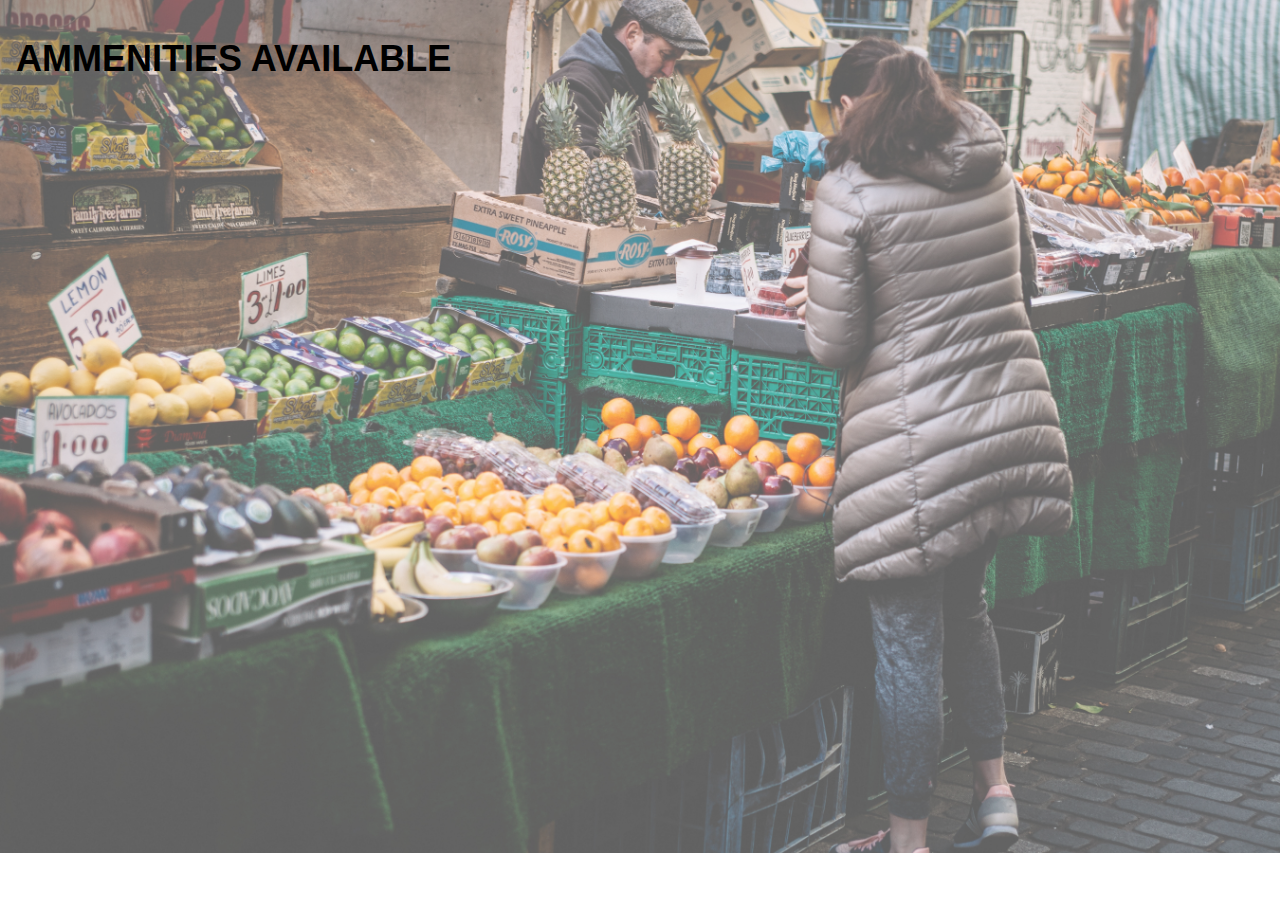
==== amenities.html @ 6a96fd6c "Added linking pages and scripts" ====
<!DOCTYPE html>
<html lang="en">
<head>
    <meta charset="UTF-8">
    <meta name="viewport" content="width=device-width, initial-scale=1.0">
    <link rel="stylesheet" href="style.css">
    <title>AMENITIES</title>
</head>
<body>
    <div class="container" id="cont2">
        <img src="sec3.jpg" alt="">
        <h2 class="top-left">AMMENITIES AVAILABLE</h2>
    </div>
</body>
</html>
---- style.css ----
body{
  text-align: center;
  font-family: Helvetica;
  /* background-image: linear-gradient(#43C6AC, #F8FFAE, #43C6AC); */
  margin: 0;
}

img{
    width: 100%;
    opacity: 0.7;
}

.container {
    position: relative;
    text-align: center;
    color: black;
    font-weight: 700;
    font-size: x-large;
  }

.top-left {
    position: absolute;
    top: 8px;
    left: 16px;
  }

  .bottom-right {
    position: absolute;
    bottom: 25%;
    left: 50%;
    color: white;
  }

  .centered {
    font-size: 4rem;  
    position: absolute;
    top: 50%;
    left: 50%;
    transform: translate(-50%, -50%);
    color: white;
  }
  /* NAVBAR  */
 
  .navbar ul {
    list-style-type: none;
    margin: 0;
    padding: 0;
    overflow: hidden;
    background-color: #333;
  }
  
  .navbar li {
    float: right;
  }
  
  .navbar li a, .dropbtn {
    display: inline-block;
    color: white;
    text-align: center;
    padding: 14px 16px;
    text-decoration: none;
  }
  
  .navbar li a:hover, .dropdown:hover .dropbtn {
    background-color: #111;
  }
  
  .navbar li.dropdown {
    display: inline-block;
  }
  
  .navbar .dropdown-content {
    display: none;
    position: absolute;
    background-color: #f9f9f9;
    min-width: 160px;
    box-shadow: 0px 8px 16px 0px rgba(0,0,0,0.2);
    z-index: 1;
  }
  
  .navbar .dropdown-content a {
    color: black;
    padding: 12px 16px;
    text-decoration: none;
    display: block;
    text-align: left;
  }
  
  .navbar .logo {
    float: left;
  }
  
  .navbar .dropdown-content a:hover {background-color: #f1f1f1;}
  
  .navbar .dropdown:hover .dropdown-content {
    display: block;
  }
 
        /* navbutton */

        #myBtn {
            display: none;
            position: fixed;
            bottom: 20px;
            right: 30px;
            z-index: 99;
            font-size: 18px;
            border: none;
            outline: none;
            background-color: rgba(34, 211, 211, 0.993);
            color: white;
            cursor: pointer;
            padding: 15px;
            border-radius: 4px;
          }
          
          #myBtn:hover {
            background-color: rgb(26, 83, 116);
          }
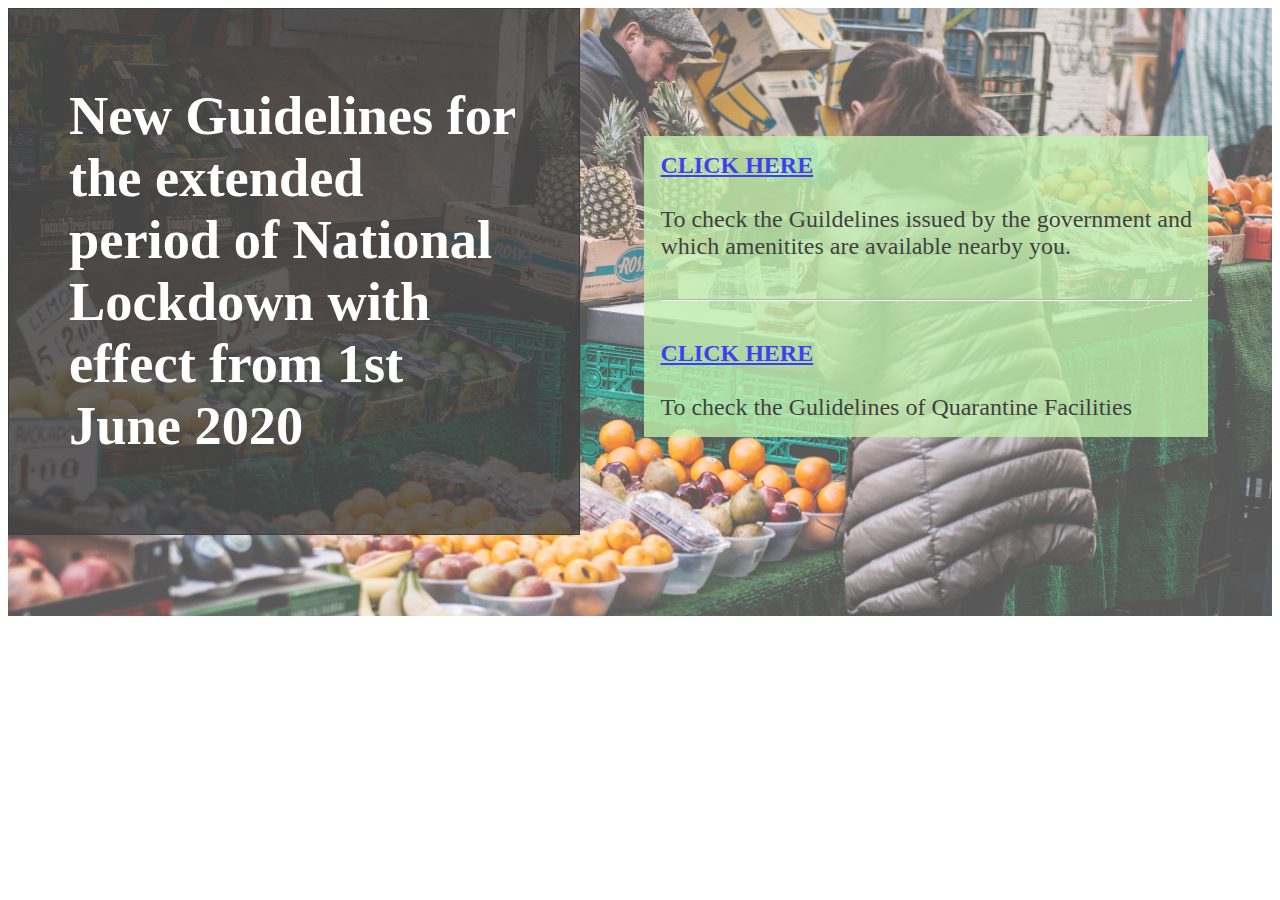
==== commit 435f34ff: "version update" ====
--- a/amenities.html
+++ b/amenities.html
@@ -7,9 +7,20 @@
     <title>AMENITIES</title>
 </head>
 <body>
-    <div class="container" id="cont2">
-        <img src="sec3.jpg" alt="">
-        <h2 class="top-left">AMMENITIES AVAILABLE</h2>
+<div id="bgimg2"> 
+    <div id="a1">
+    <h1> <b>New Guidelines for the extended period of National Lockdown with effect from 1st June 2020</b></h1>
+</div>
+    <div class="links1">
+      <a href= "https://static.mygov.in/rest/s3fs-public/mygov_159098900251307401.pdf"><b>CLICK HERE</b><br></a>
+      <br>
+      <span>  To check the Guildelines issued 
+        by the government and <br>which amenitites are available nearby you.</span>
+  <br> <br><hr> <br>
+    <a href="https://ncdc.gov.in/WriteReadData/l892s/90542653311584546120.pdf"><b>CLICK HERE </b><br> </a><br>
+        <span>To check the Gulidelines of Quarantine Facilities  </span>
+    
     </div>
+  </div>
 </body>
-</html>+</html>
--- a/style.css
+++ b/style.css
@@ -1,121 +1,620 @@
-body{
-  text-align: center;
-  font-family: Helvetica;
-  /* background-image: linear-gradient(#43C6AC, #F8FFAE, #43C6AC); */
-  margin: 0;
-}
-
-img{
-    width: 100%;
-    opacity: 0.7;
-}
-
-.container {
-    position: relative;
-    text-align: center;
-    color: black;
-    font-weight: 700;
-    font-size: x-large;
-  }
-
-.top-left {
-    position: absolute;
-    top: 8px;
-    left: 16px;
-  }
-
-  .bottom-right {
-    position: absolute;
-    bottom: 25%;
-    left: 50%;
-    color: white;
-  }
-
-  .centered {
-    font-size: 4rem;  
-    position: absolute;
-    top: 50%;
-    left: 50%;
-    transform: translate(-50%, -50%);
-    color: white;
-  }
-  /* NAVBAR  */
- 
-  .navbar ul {
-    list-style-type: none;
-    margin: 0;
-    padding: 0;
-    overflow: hidden;
-    background-color: #333;
-  }
-  
-  .navbar li {
-    float: right;
-  }
-  
-  .navbar li a, .dropbtn {
-    display: inline-block;
-    color: white;
-    text-align: center;
-    padding: 14px 16px;
-    text-decoration: none;
-  }
-  
-  .navbar li a:hover, .dropdown:hover .dropbtn {
-    background-color: #111;
-  }
-  
-  .navbar li.dropdown {
-    display: inline-block;
-  }
-  
-  .navbar .dropdown-content {
-    display: none;
-    position: absolute;
-    background-color: #f9f9f9;
-    min-width: 160px;
-    box-shadow: 0px 8px 16px 0px rgba(0,0,0,0.2);
-    z-index: 1;
-  }
-  
-  .navbar .dropdown-content a {
-    color: black;
-    padding: 12px 16px;
-    text-decoration: none;
-    display: block;
-    text-align: left;
-  }
-  
-  .navbar .logo {
-    float: left;
-  }
-  
-  .navbar .dropdown-content a:hover {background-color: #f1f1f1;}
-  
-  .navbar .dropdown:hover .dropdown-content {
-    display: block;
-  }
- 
-        /* navbutton */
-
-        #myBtn {
-            display: none;
-            position: fixed;
-            bottom: 20px;
-            right: 30px;
-            z-index: 99;
-            font-size: 18px;
-            border: none;
-            outline: none;
-            background-color: rgba(34, 211, 211, 0.993);
-            color: white;
-            cursor: pointer;
-            padding: 15px;
-            border-radius: 4px;
-          }
-          
-          #myBtn:hover {
-            background-color: rgb(26, 83, 116);
-          }
-
-       +
+/* Add a black background color to the top navigation */
+.topnav {
+  background-color: black;
+  overflow: hidden;
+}
+
+
+
+/* Style the links inside the navigation bar */
+.topnav a {
+  float: right;
+  display: block;
+  color: #ffffff;
+  text-align: center;
+  padding: 14px 16px;
+  text-decoration: none;
+  font-size: 17px;
+}
+
+
+/* Add an active class to highlight the current page */
+.active {
+  background-color: #4CAF50;
+  color: white;
+}
+
+/* Hide the link that should open and close the topnav on small screens */
+.topnav .icon {
+  display: none;
+}
+
+/* Dropdown container - needed to position the dropdown content */
+.dropdown {
+  float: right;
+  overflow: hidden;
+}
+
+/* Style the dropdown button to fit inside the topnav */
+.dropdown .dropbtn {
+  font-size: 17px;
+  border: none;
+  outline: none;
+  color: white;
+  padding: 14px 16px;
+  background-color: inherit;
+  font-family: inherit;
+  margin: 0;
+}
+
+/* Style the dropdown content (hidden by default) */
+.dropdown-content {
+  display: none;
+  position: absolute;
+  background-color: #e1bfe7;
+  min-width: 160px;
+  box-shadow: 0px 8px 16px 0px rgba(0,0,0,0.2);
+  z-index: 1;
+  font-family: Arial, Helvetica, sans-serif;
+}
+
+/* Style the links inside the dropdown */
+.dropdown-content a {
+  float: none;
+  color: black;
+  padding: 12px 16px;
+  text-decoration: none;
+  display: block;
+  text-align: left;
+}
+ 
+/* fixed and styling logo div and image inside it */
+.logo{
+   display:block;
+   float: left;
+   position:fixed;
+   top:0px;
+   bottom: 0px;
+   }
+   img{
+    height: 40px;
+    width: 70px;
+   }
+
+   
+
+/* Add a dark background on topnav links and the dropdown button on hover */
+.topnav a:hover, .dropdown:hover .dropbtn {
+  background-color: rgb(95, 168, 190);
+  color: white;
+}
+
+/* Add a grey background to dropdown links on hover */
+.dropdown-content a:hover {
+  background-color: rgb(235, 168, 168);
+  color: black;
+}
+
+/* Show the dropdown menu when the user moves the mouse over the dropdown button */
+.dropdown:hover .dropdown-content {
+  display: block;
+}
+
+/* disbale hover on logo */
+.logo{
+  pointer-events: none;
+}
+
+/* When the screen is less than 600 pixels wide, hide all links, except for the first one ("Home"). Show the link that contains should open and close the topnav (.icon) */
+@media screen and (max-width: 600px) {
+  .topnav a:not(:first-child), .dropdown .dropbtn {
+    display: none;
+  }
+  .topnav a.icon {
+    float: right;
+    display: block;
+  }
+}
+
+/* The "responsive" class is added to the topnav with JavaScript when the user clicks on the icon. This class makes the topnav look good on small screens (display the links vertically instead of horizontally) */
+@media screen and (max-width: 600px) {
+  .topnav.responsive {position: relative;}
+  .topnav.responsive a.icon {
+    position: absolute;
+    right: 0;
+    top: 0;
+  }
+  .topnav.responsive a {
+    float: none;
+    display: block;
+    text-align: left;
+  }
+  .topnav.responsive .dropdown {float: none;}
+  .topnav.responsive .dropdown-content {position: relative;}
+  .topnav.responsive .dropdown .dropbtn {
+    display: block;
+    width: 100%;
+    text-align: left;
+  }
+}
+
+#bg-image{
+  width:100%;
+  background-image: url(covidmap.png);
+  height: 600px;
+  background-repeat: no-repeat;
+  background-position: center center;
+  background-attachment: fixed;
+  background-size: cover;
+  padding-top: 50px;
+  color: white;
+  margin-top: 1px;
+  opacity: 0.7;
+}
+
+
+#contentbg{
+  background-color: rgba(0,0,0,0.75);
+  max-width: 450px;
+  padding: 40px 60px;
+  margin-top:8rem;
+} 
+#contentbg h1{
+  font-family:Times, "Times New Roman", serif;
+  font-size: 3rem;
+}
+
+/* #contentbg h4{
+  
+  font-size: 1.5rem;
+  color: rgb(39, 204, 149);
+  word-spacing: 0.25rem;
+} */
+
+#bg-image span{
+  font-size: 1.5rem;
+  color: rgb(255, 255, 255);
+  max-width: 450px;
+  word-spacing:0.2rem ;
+
+}
+
+.updatesbg {
+  width:100%;
+  background-image: url(sec2.jpg);
+  height: 850px;
+  background-repeat:repeat;
+  background-position: center center;
+  background-attachment: fixed;
+  background-size: cover;
+  padding-top: 50px;
+  color: white;
+  margin-top: 4px;
+  opacity: 0.75;
+}
+
+
+.heading1 h1{
+    /* background-color: rgba(131, 105, 133, 0.7) ;   */
+    background-color: rgba(219, 159, 219, 0.7) ;  
+    /* color:   rgb(78, 6, 6) ; */
+    color:   rgb(68, 14, 14) ;
+    border:1px solid rgb(219, 105, 214);
+    border-left: none;
+         max-width: 450px;
+    padding: 1.2rem 3.7rem;
+    font-family:Times, "Times New Roman", serif;
+    font-size: 2rem;
+    position: absolute;
+    top:45rem;
+  }
+  
+  /* responsive text of 1st image */
+  @media screen and (max-width: 406px) {
+    div#contentbg h1 {
+      font-size: 1.5rem;
+    }
+  }
+  
+  /* responsive text of 2nd image */
+@media screen and (max-width: 471px) {
+    div.heading1 h1 {
+      font-size: 1.5rem;
+    }
+  }
+  @media screen and (max-width: 255px) {
+    div.heading1 h1 {
+      font-size: 1rem;
+    }
+  }
+  
+  #details {
+    margin: auto;
+    text-align: center;
+    padding-top: 0.4rem;
+    font-family: Arial, Helvetica, sans-serif;
+    margin-top: 0.5rem;
+    color:black;
+    font-size:1rem;
+  } 
+.number {
+    font-weight: 700;
+    color: #696969;
+    font-size: 3.1rem;
+}
+div#worldo{
+    display: block;
+     border: 1px solid black;
+     float:left;
+     padding : 2rem;
+     background: rgba(235, 216, 208, 0.7);
+     margin-top: 5rem;
+     margin-left: 4rem;;
+     margin-right: 4rem;
+  } 
+  #worldo img{
+    width:20%;
+  }
+
+  @media screen and (max-width: 420px) {
+    div #details{
+      font-size:0.5rem;
+    }
+     div.number{
+       font-size: 1rem;
+     }
+  }
+
+  @media screen and (max-width: 310px) {
+    div #worldo{
+      margin-left: 1.5rem;
+      margin-right:1.5rem;
+     }
+  }
+
+
+
+  @media screen and (max-width: 551px) {
+    div#worldo{
+        margin-top: 6rem;
+    }
+  }
+
+  
+table {
+  border: 2px solid rgb(0, 0, 0);
+  border-collapse: collapse;
+  border-spacing: 1;
+}
+
+th, td {
+  text-align: center;
+  padding: 8px;
+  color:black;
+}
+
+th{
+  height:2rem;
+  background-color: rgb(158, 250, 129);
+  border: 2px solid black;
+  position: sticky;
+  top:0;
+  
+}
+td{
+  border: 1px solid rgb(201, 201, 201);
+  font-size: 1.2rem;
+  height: 1.5rem;
+}
+tr:nth-child(even){background-color: #f1f1d1}
+tr:nth-child(odd){background-color: #d9e8f0}
+
+#data
+{
+  overflow:auto;
+  height:34rem;
+}
+#tableouter{
+  float:right;
+  padding : 2rem;
+     background: rgba(114, 119, 122, 0.8) ;  
+      margin-top: 2rem;
+     padding-top: 1rem;
+     margin-left: 4rem;;
+     margin-right: 4rem;
+
+}
+
+.caption h1{
+  font-family: Georgia, 'Times New Roman', Times, serif;
+  margin-bottom: 2rem;
+  text-align: center;
+  font-size: 1.3rem;
+  border: 1px solid black;
+  padding:0.5rem;
+  color:brown;
+  background-color: rgb(201, 231, 243);
+}
+
+div .last1{
+   font-family:'Times New Roman', Times, serif;
+   color: black;
+   border: 1px solid black;
+   background-color: rgb(185, 236, 228);
+   padding-left: 1rem;
+   padding-bottom: 0.5rem;
+  }
+.last1 a{
+  font-weight: bold;
+}
+
+@media screen and (max-width: 1244px) {
+  div#tableouter{
+    margin-top: 4rem;
+    margin-left: 0rem;
+    margin-right: 1rem;
+  }
+}
+@media screen and (max-width: 1145px) {
+  div#tableouter{
+    float:left;
+     margin-left: 4rem;
+    margin-top:4rem;
+  }
+  .updatesbg {
+    height:100rem;
+  }
+}
+
+
+
+  @media screen and (max-width: 728px) {
+    div#tableouter{
+        margin-left: 4rem;
+        margin-right: 4rem;
+    }
+  }
+
+@media screen and (max-width: 520px) {
+  div#tableouter{
+      margin-left: 2rem;
+      margin-right: 2rem;
+  }
+}
+@media screen and (max-width: 470px) {
+  div#tableouter{
+      margin-left: 1.5rem;
+      margin-right: 2rem;
+      max-width: 75%;
+      /* padding:0; */
+  }
+
+div.heading1{
+  padding-top: 1rem;
+  padding-bottom: 1rem;
+  padding-right: 1rem;
+  margin-right: 2rem;
+  font-size: 1.5rem;
+}
+}
+
+@media screen and (max-width: 406px) {
+  div#tableouter{
+    margin-left: 2rem;
+    margin-right: 2rem;
+    max-width: 60%;
+    /* padding:0; */
+}
+}
+/* .caption h1{
+  font-size: 1rem;
+}
+th{
+  font-size: 1.2rem;
+  
+}
+tr{
+ font-size: 1.2rem;
+ 
+}
+td{
+ font-size: 1.2rem;
+}
+} */
+
+
+
+/* external styling for contents page page */
+#bgimg2{
+  width:100%;
+  background-image: url(sec3.jpg);
+  height: 38rem;
+  background-repeat: repeat-y;
+  background-position: center center;
+  background-attachment: fixed;
+  background-size: cover;
+  color: white;
+  opacity: 0.75;
+  overflow: auto;
+  /* height:100%; */
+}
+
+#a1{
+  background-color: rgba(0,0,0,0.8);
+  float:left;
+  max-width: 450px;
+  padding: 40px 60px;  
+  font-family:Times, "Times New Roman", serif;
+  font-size: 1.7rem;
+  border:1px solid black;
+}
+
+.links1{
+  float:right;
+  background-color: rgba(173, 235, 145, 0.8);
+  font-family:Times, "Times New Roman", serif;
+  font-size: 1.5rem;
+  padding: 1rem 1rem;
+  margin-left:4rem;
+  margin-right:4rem;
+  margin-top:8rem;
+}
+.links1 span{
+  color: black;
+}
+
+@media screen and (max-width: 1278px) {
+#bgimg2 {
+  height:100rem; 
+}
+}
+@media screen and (max-width: 620px) {
+#a1{
+  font-size: 1.3rem;
+  max-width: 70%;
+}
+}
+@media screen and (max-width: 324px) {
+  #a1{
+    max-width: 50%;
+    font-size: 1rem;
+  }
+  .links1 {
+    max-width: 80%;
+  }
+}
+@media screen and (max-width: 264px) {
+  #a1{
+    max-width: 50%;
+    font-size: 0.8rem;
+    text-align: left;
+    padding-left: 1rem;
+  }
+  .links1{
+    margin-left: 4rem;
+    max-width: 80%;
+    padding-right:2rem;
+  }
+}
+
+/* footer part styling */
+
+ 
+footer{
+  background-color: #1173c4;
+  margin: 0;
+  height:21rem;
+
+}
+#contact{
+  float: left;
+}
+.ques{
+  /* border: 1px solid black; */
+  float: left;
+  color: white;
+  text-align: center;
+  height: 16rem;
+  max-width: 22rem;
+  margin-left: 3rem;
+
+}
+.ques p{
+   font-size: 1.5rem;
+   text-align: left;
+   padding-left: 5%;
+}
+.emails{
+  color:white;
+  /* border: 1px solid black; */
+  height: 16rem;
+  /* width: 22rem;      */
+  float: right;
+  margin-left: 15rem;
+  max-width: 22rem;
+
+}
+.emails li{
+  font-size: 1.3rem;
+}
+.cr h4{
+  /* border: 1px solid black; */
+  height: 2rem;
+  margin-top:16rem;
+  padding-top:1rem;
+  /* width: 23%; */
+  text-align:center;
+  color:yellow;
+  font-family: 'Gill Sans', 'Gill Sans MT', Calibri, 'Trebuchet MS', sans-serif;
+  font-weight: 500;
+  font-size: 1.2rem;
+}
+
+@media screen and (max-width: 1045px) {
+  .emails{
+    margin-left:5rem;
+  }
+}
+
+@media screen and (max-width: 870px) {
+  .emails{
+    margin-left:2rem;
+
+  }
+  .ques {
+   font-size: 0.8rem;
+   margin-left:2rem;
+  }
+  .emails{
+    font-size: 0.8rem;
+  }
+}
+@media screen and (max-width: 781px) {
+ footer{
+   height:45rem;
+ }
+.emails{
+margin-left:2rem;
+margin-right: 3rem;
+}
+}
+
+@media screen and (max-width: 450px) {
+  .ques {
+    font-size: 0.5rem;
+    height:14rem;
+    max-width: 15rem;
+}
+.emails{
+  font-size: 0.5rem;
+  height:12rem;
+  margin-top:4rem ;
+  margin-right: 2rem;
+  max-width: 15rem;
+  margin-bottom: 3rem;
+  margin-left:1rem;
+}
+.emails li{
+ font-size:1rem;
+}
+}
+@media screen and (max-width: 306px) {
+  .ques {
+    font-size: 0.4rem;
+    /* height:14rem; */
+    max-width: 11rem;
+}
+.emails{
+  font-size: 0.5rem;
+  margin-top:5rem ;
+  margin-right: 1rem;
+  max-width: 14rem;
+}
+.emails li{
+ font-size:0.7rem;
+}
+}
+
+
+
